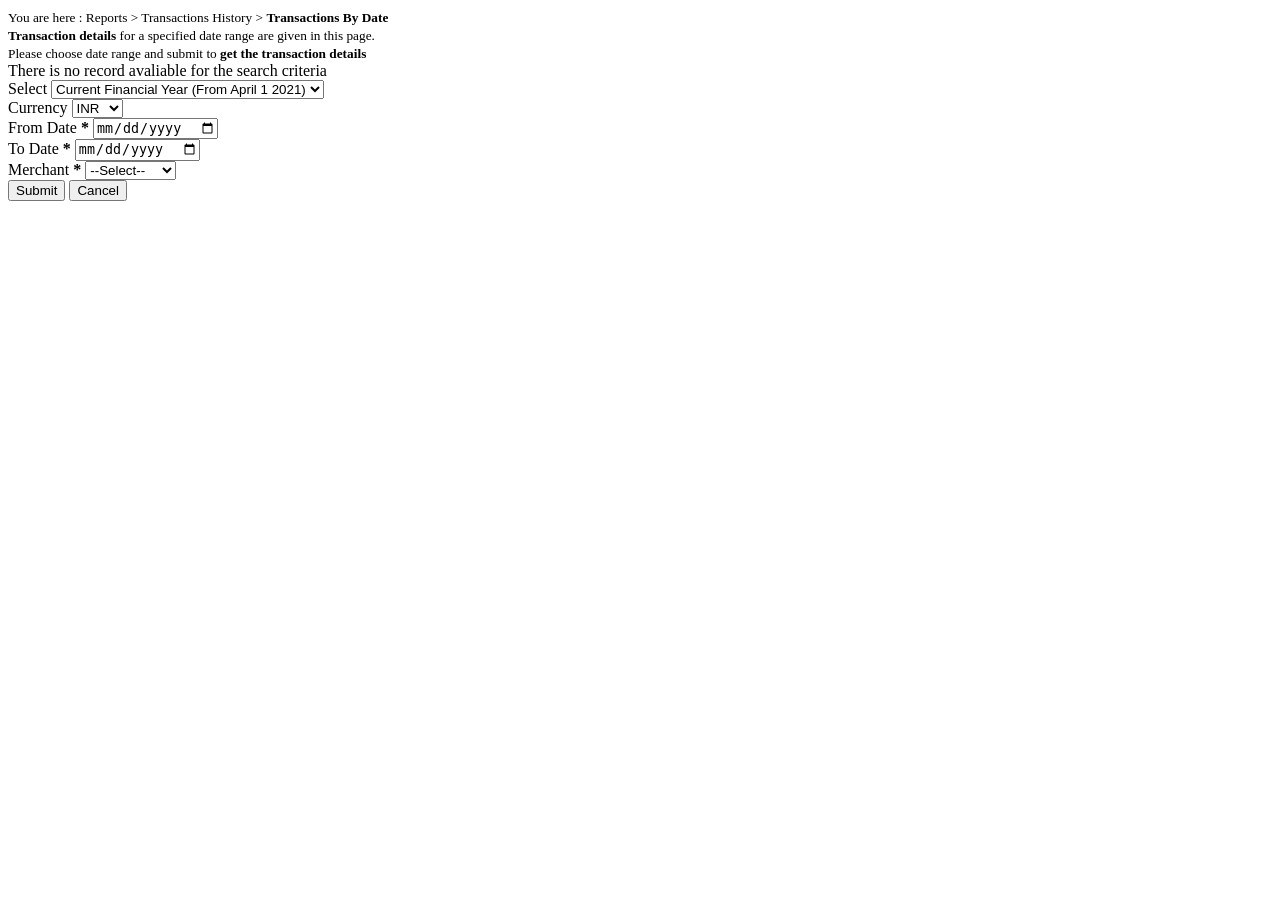
==== reports/transaction-reports.html @ 2635d8c1 "first commit" ====
<!doctype html>
<html lang="en">
  <head>
    <meta charset="UTF-8" />
    <meta name="viewport" content="width=device-width, initial-scale=1.0" />
    <title>Transactions By Date</title>
  </head>
  <body>
    <!-- Top card -->
    <div class="card shadow-sm border mb-4 top-card-global">
      <div class="card-header py-3">
        <small class="text-muted">
          You are here : Reports > Transactions History >
          <strong class="text-dark"> Transactions By Date</strong>
        </small>
        <br />
        <small class="text-muted">
          <strong class="text-dark"> Transaction details</strong> for a
          specified date range are given in this page.
        </small>
        <br />
        <small class="text-muted">
          Please choose date range and submit to
          <strong class="text-dark"> get the transaction details</strong>
        </small>
      </div>
    </div>

    <!-- No record -->
    <div class="col-12 mb-4">
      <div class="note-card">
        There is no record avaliable for the search criteria
      </div>
    </div>

    <!-- Form Section -->
    <div class="card border border-light shadow-sm mb-4 rounded-2">
      <div class="card-body p-4">
        <form class="row g-4">
          <div class="col-12 col-md-6">
            <label for="merchantselection" class="custom-label"> Select </label>
            <select class="custom-select" id="merchantselection" required>
              <option value="financialyear">
                Current Financial Year (From April 1 2021)
              </option>
              <option value="all">Archive</option>
            </select>
          </div>

          <div class="col-12 col-md-6">
            <label for="currencySelect" class="custom-label"> Currency </label>
            <select class="custom-select" id="currencySelect" required>
              <option value="1">INR</option>
              <option value="2">USD</option>
            </select>
          </div>

          <div class="col-12 col-md-6">
            <label for="datefrom" class="custom-label"
              >From Date <strong class="text-danger">*</strong></label
            >
            <input type="date" class="custom-input" id="datefrom" required />
          </div>

          <div class="col-12 col-md-6">
            <label for="dateto" class="custom-label"
              >To Date <strong class="text-danger">*</strong></label
            >
            <input type="date" class="custom-input" id="dateto" required />
          </div>

          <div class="col-12 col-md-6">
            <label class="custom-label"
              >Merchant <strong class="text-danger">*</strong></label
            >
            <select class="custom-select" required>
              <option value="" disabled selected>--Select--</option>
              <option value="1">Merchant A</option>
              <option value="2">Merchant B</option>
            </select>
          </div>

          <div class="col-12">
            <div class="horizontal-scroll d-flex gap-2 flex-nowrap pb-2">
              <button
                type="submit"
                class="btn btn-primary flex-shrink-0 text-nowrap"
              >
                Submit
              </button>
              <button
                type="reset"
                class="btn btn-warning flex-shrink-0 text-nowrap"
              >
                Cancel
              </button>
            </div>
          </div>
        </form>
      </div>
    </div>
  </body>
</html>
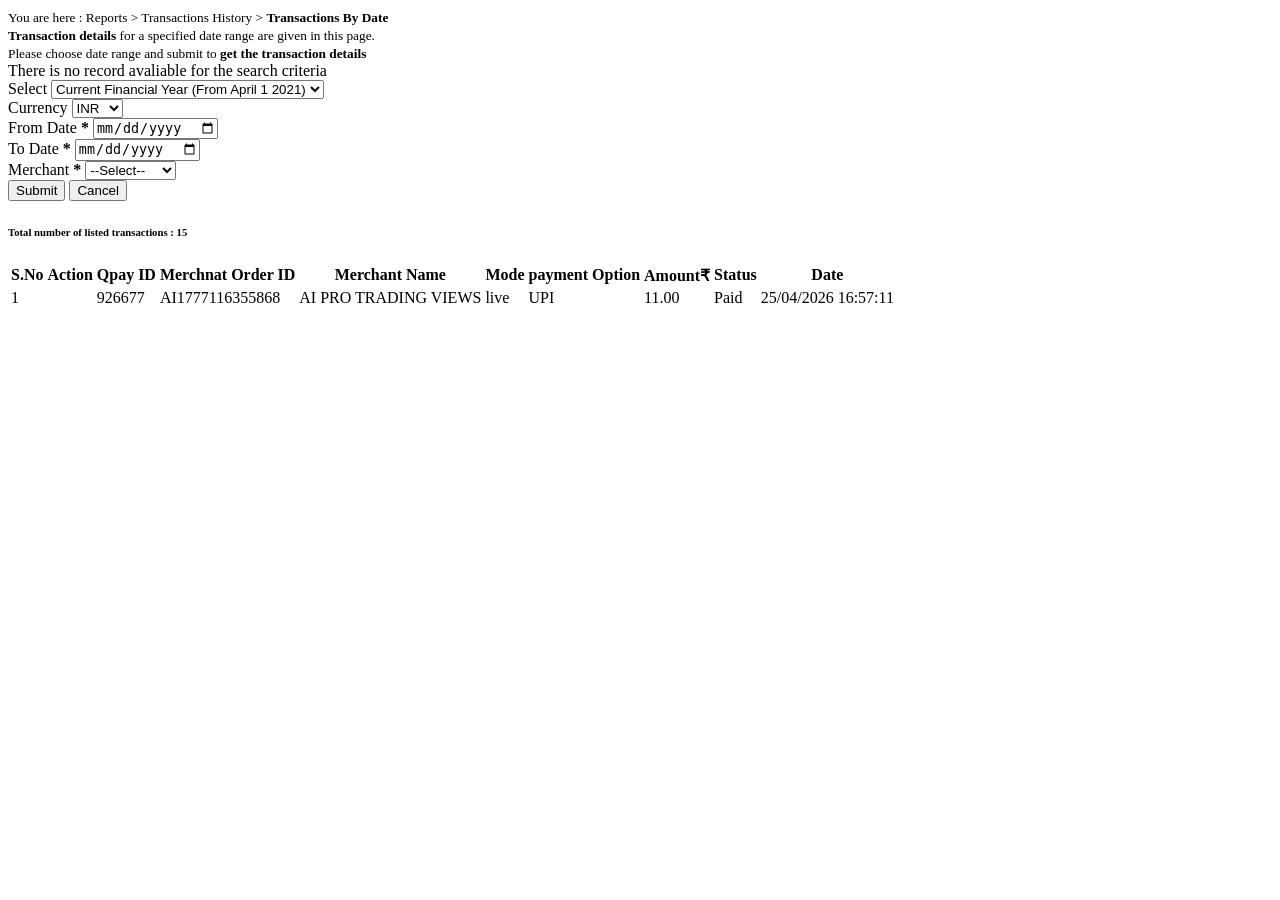
==== commit 7508df5f: "Final Commit" ====
--- a/reports/transaction-reports.html
+++ b/reports/transaction-reports.html
@@ -99,5 +99,84 @@
         </form>
       </div>
     </div>
+
+    <!-- Settlement Table -->
+    <div class="custom-table-card">
+      <div
+        class="card-header bg-white border-bottom py-3 d-flex justify-content-between align-items-center"
+      >
+        <h6 class="table-header-text">
+          Total number of listed transactions :
+          <strong class="text-dark fw-bold">15</strong>
+        </h6>
+      </div>
+      <div class="custom-table-card-body">
+        <div class="custom-table-responsive">
+          <table
+            id="transactionTable"
+            class="custom-table custom-table-bordered custom-align-middle custom-text-center custom-mb-0"
+          >
+            <thead class="custom-table-light">
+              <tr>
+                <th>S.No</th>
+                <th>Action</th>
+                <th>Qpay ID</th>
+                <th>Merchnat Order ID</th>
+                <th>Merchant Name</th>
+                <th>Mode</th>
+                <th>payment Option</th>
+                <th>Amount₹</th>
+                <th>Status</th>
+                <th>Date</th>
+              </tr>
+            </thead>
+
+            <tbody id="transactionTableBody">
+              <tr>
+                <td>1</td>
+                <td>
+                  <div class="d-flex gap-2 align-items-center flex-nowrap">
+                    <a
+                      href="#reports/transaction-details"
+                      class="table-action-btn"
+                      title="View Transaction"
+                    >
+                      <i class="bi bi-arrows-angle-expand text-dark"></i>
+                    </a>
+                  </div>
+                </td>
+                <td>926677</td>
+                <td>AI1777116355868</td>
+                <td>AI PRO TRADING VIEWS</td>
+                <td>live</td>
+                <td>UPI</td>
+                <td>11.00</td>
+                <td class="text-success">Paid</td>
+                <td>25/04/2026 16:57:11</td>
+              </tr>
+            </tbody>
+          </table>
+        </div>
+      </div>
+    </div>
+
+    <script>
+      $(document).ready(function () {
+        if ($.fn.DataTable.isDataTable("#transactionTable")) {
+          $("#transactionTable").DataTable().destroy();
+        }
+        $("#transactionTable").DataTable({
+          scrollX: true,
+          language: {
+            search: "Search:",
+            lengthMenu: "Show _MENU_ entries",
+          },
+          dom:
+            "<'row mb-3'<'col-sm-12 col-md-6'l><'col-sm-12 col-md-6'f>>" +
+            "<'row'<'col-sm-12'tr>>" +
+            "<'row mt-3'<'col-sm-12 col-md-5'i><'col-sm-12 col-md-7'p>>",
+        });
+      });
+    </script>
   </body>
 </html>
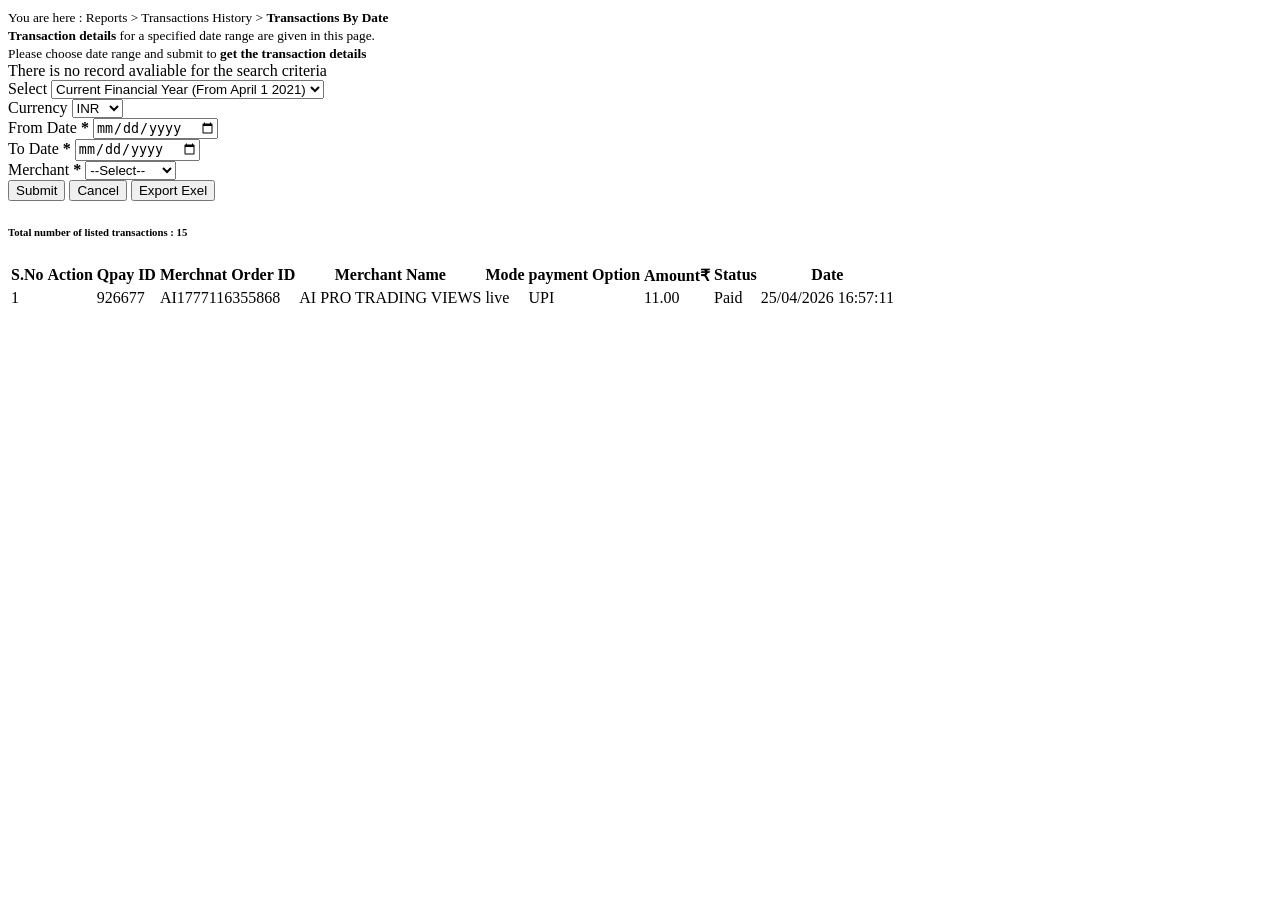
==== commit 47a61344: "Final Commit" ====
--- a/reports/transaction-reports.html
+++ b/reports/transaction-reports.html
@@ -94,6 +94,12 @@
               >
                 Cancel
               </button>
+               <button
+                type="submit"
+                class="btn btn-info flex-shrink-0 text-nowrap"
+              >
+                Export Exel
+              </button>
             </div>
           </div>
         </form>
